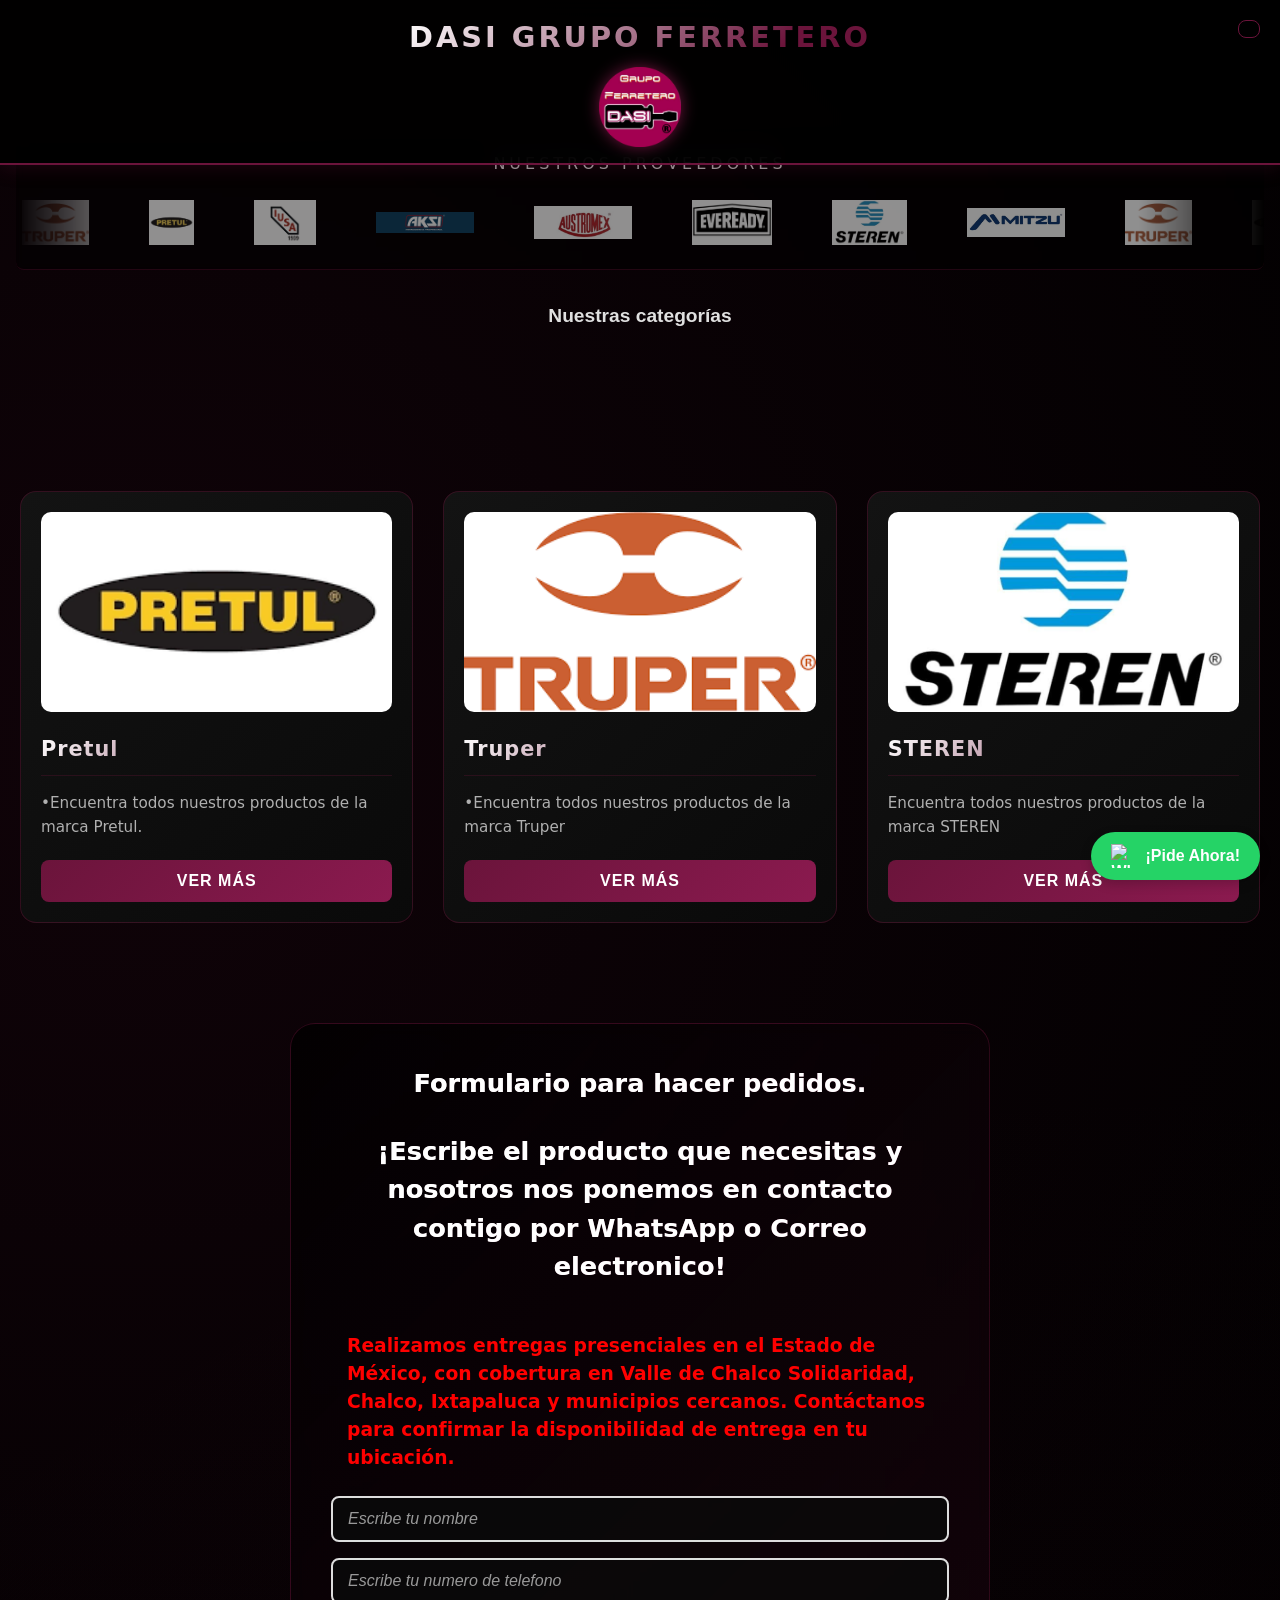
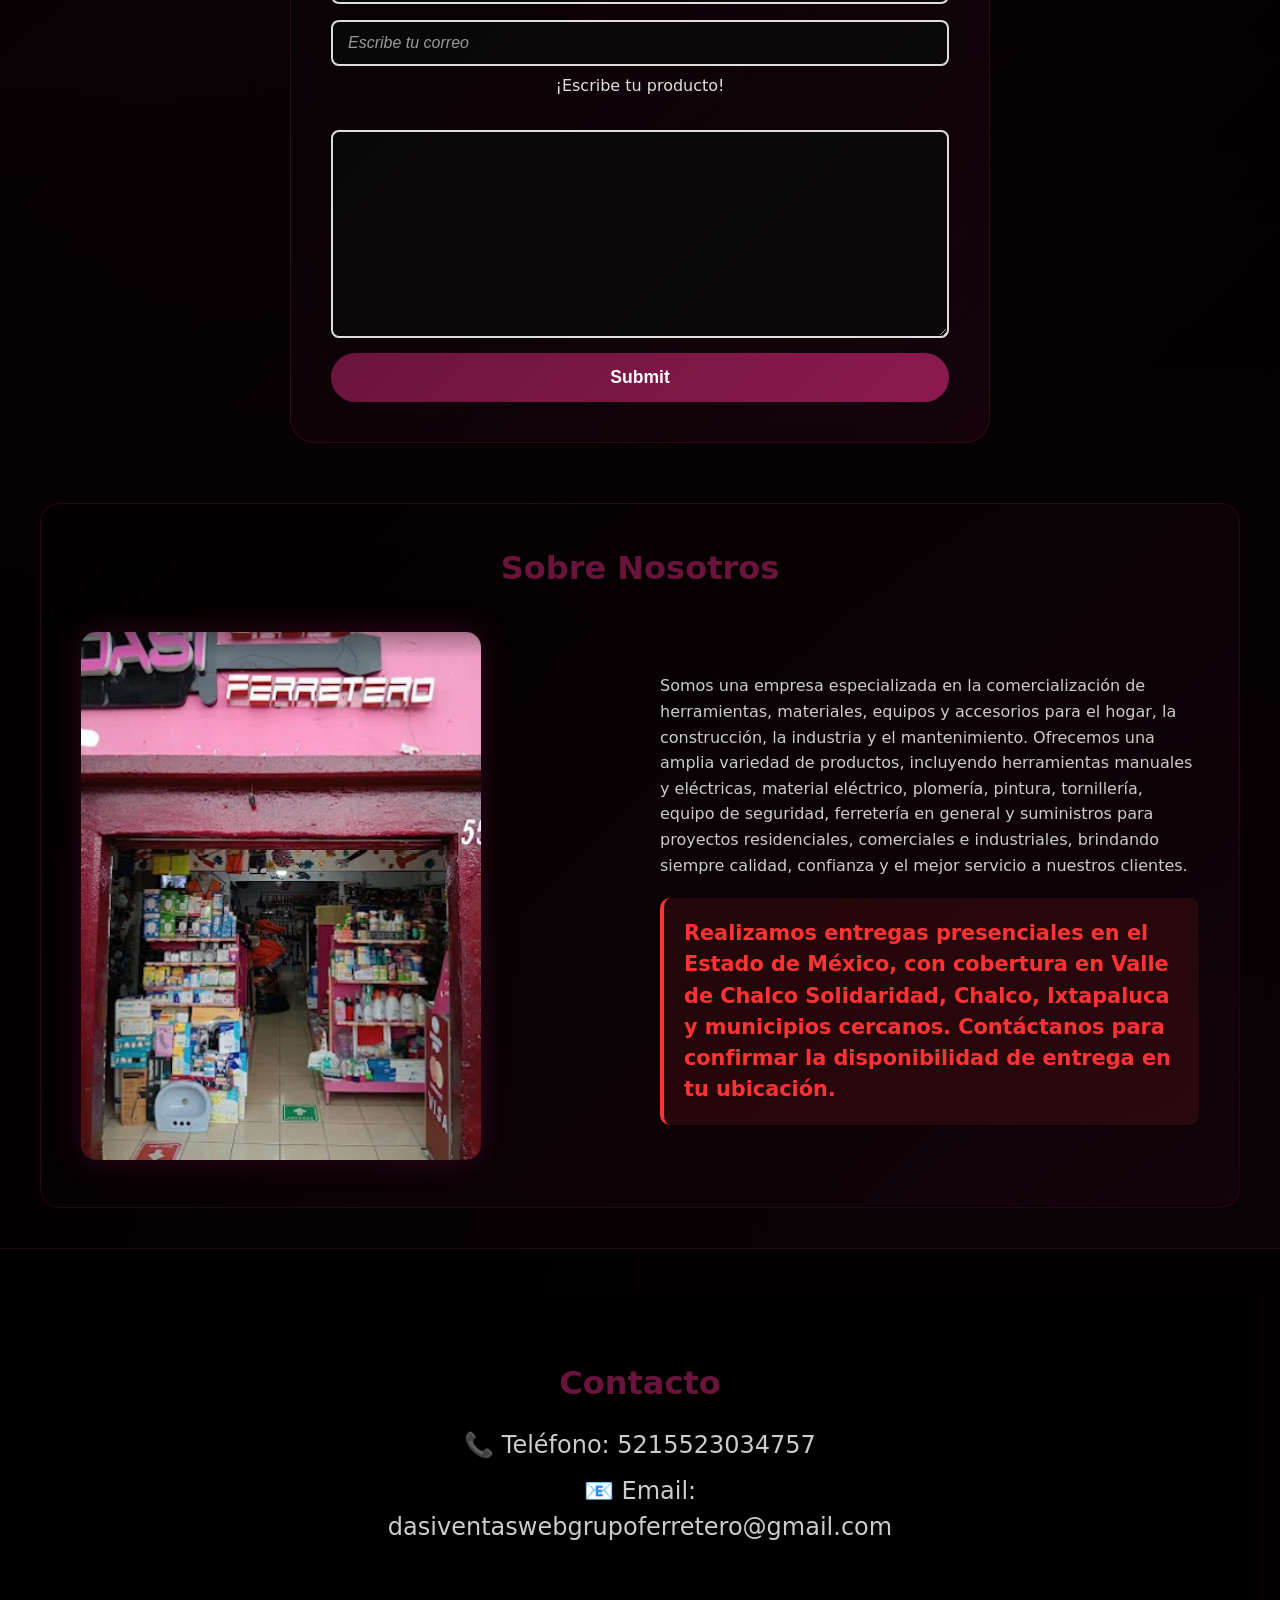
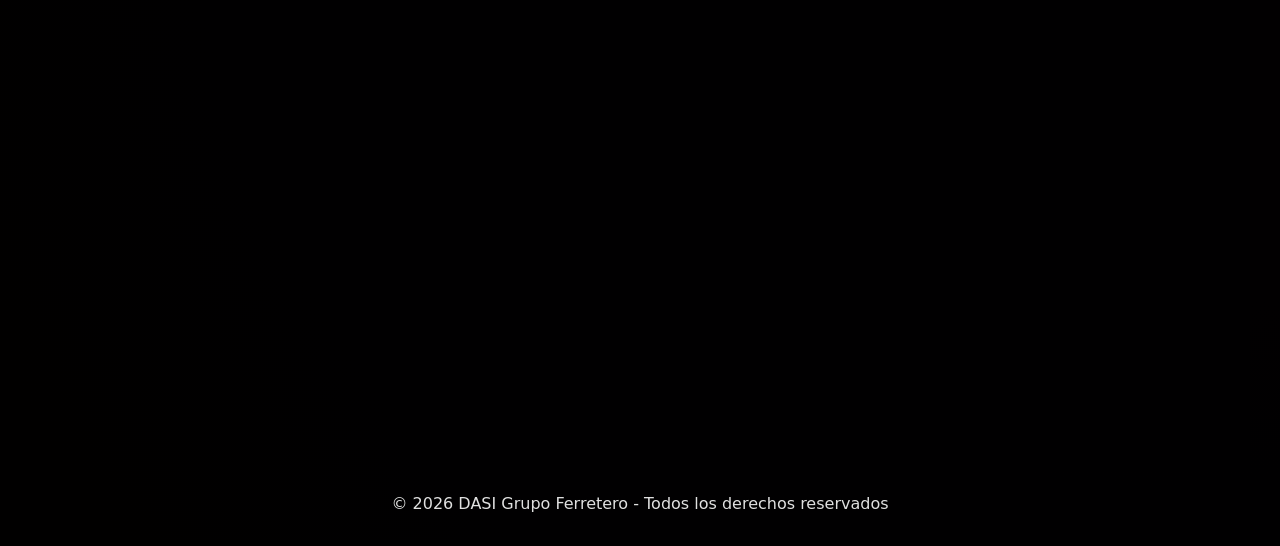
==== index.html @ 9f9001cc "first commit" ====
<!DOCTYPE html>
<html lang="es-MX">
<head>
    <meta charset="UTF-8">
    <meta name="viewport" content="width=device-width, initial-scale=1.0">
    <title>Document</title>
    <link rel="stylesheet" href="./css/index.css">
    <link rel="stylesheet" href="https://cdnjs.cloudflare.com/ajax/libs/hamburgers/1.2.1/hamburgers.min.css">
    <meta name="description" content="DASI grupo ferretero, Somos una empresa especializada en la venta de herramientas, equipos, materiales y accesorios para el hogar, la industria, la construcción y el mantenimiento. Nuestro objetivo es ofrecer productos de alta calidad que ayuden a nuestros clientes a realizar sus proyectos de manera eficiente, segura y profesional. ">
    <meta rel="icon" href="./assets/DASILOGO.png">
    <meta name="theme-color" content="#6B143B">
    <meta property="og:title" content="¡Dasi grupo ferretero, nuestros mejores productos!">
    <meta property="og:description" content="Ingresa ya y encuentra los mejores productos antes que todos. Ofertas, tendencias y novedades que no vas a querer perderte.">
    <meta property="og:image" content="https://tudominio.com/../assets/img/Productos.png">
    <meta poperty="og:url" content="https://tudominio..com/img/index.html">
</head>
<body>
    <header>
        <h1>DASI grupo ferretero</h1>
        <img src="./assets/DASILOGO.png" alt="DASILOGO" class="logo">
        <!-- Sin botón aquí -->
    </header>
    <!-- Botón directo en body, fuera del header -->
    <button class="hamburger hamburger--spin" type="button" id="btnMenu">
        <span class="hamburger-box">
            <span class="hamburger-inner"></span>
        </span>
    </button>
    <nav class="nav" id="navMenu">
        <a href="productos.html">
            <img src="./assets/carrito-de-compras.png" alt="carrito">
        </a>
        <a href="index.html#nuestras-categorias">Marcas</a>
        <a href="index.html#sobre-nosotros">Sobre nosotros</a>
        <a href="index.html#contacto">Contacto</a>
    </nav>
    <section class="proveedores">
        <h2>Nuestros Proveedores</h2>
        <div class="carrusel-proveedores">
            <div class="track">
                <img src="./assets/LOGOTRUPER.png" alt="Proveedor 1">
                <img src="./assets/LOGOPRETUL.png" alt="Proveedor 2">
                <img src="./assets/IUSALOGO.png" alt="Proveedor 3">
                <img src="./assets/ASKILOGO.png" alt="Proveedor 4">
                <img src="./assets/ASTROMEX.jpg" alt="Proveedor 5">
                <img src="./assets/EVERADY.jpg" alt="Proveedor 6">
                <img src="./assets/STERENLOGO.jpg" alt="Proveedor 6">
                <img src="./assets/MITZULOGO.jpg" alt="Proveedor 6">
                <!-- DUPLI./assets/TOS MISMOS LOGOS AQUÍ para el loop infinito -->
                <img src="./assets/LOGOTRUPER.png" alt="Proveedor 1">
                <img src="./assets/LOGOPRETUL.png" alt="Proveedor 2">
                <img src="./assets/IUSALOGO.png" alt="Proveedor 3">
                <img src="./assets/ASKILOGO.png" alt="Proveedor 4">
                <img src="./assets/ASTROMEX.jpg" alt="Proveedor 5">
                <img src="./assets/EVERADY.jpg" alt="Proveedor 6">
                <img src="./assets/STERENLOGO.jpg" alt="Proveedor 6">
                <img src="./assets/MITZULOGO.jpg" alt="Proveedor 6">
                <!-- Y unatercera vara un desplazamiento más suave -->
                <img src="./assets/LOGOTRUPER.png" alt="Proveedor 1">
                <img src="./assets/LOGOPRETUL.png" alt="Proveedor 2">
                <img src="./assets/IUSALOGO.png" alt="Proveedor 3">
                <img src="./assets/ASKILOGO.png" alt="Proveedor 4">
                <img src="./assets/ASTROMEX.jpg" alt="Proveedor 5">
                <img src="./assets/EVERADY.jpg" alt="Proveedor 6">
                <img src="./assets/STERENLOGO.jpg" alt="Proveedor 6">
                <img src="./assets/MITZULOGO.jpg" alt="Proveedor 6">
            </div>
        </div>
    </section>
    <main>
        <h2 class="categorias" id="nuestras-categorias">Nuestras categorías</h2>
        <div id="categorias-container" class="categorias-container"></div>
        <div class="pedido">
        <h2>Formulario para hacer pedidos.</h2>
        <h2>¡Escribe el producto que necesitas y nosotros nos ponemos en contacto contigo por WhatsApp o Correo electronico!</h2>
        <h3>Realizamos entregas presenciales en el Estado de México, con cobertura en Valle de Chalco Solidaridad, Chalco, Ixtapaluca y municipios cercanos. Contáctanos para confirmar la disponibilidad de entrega en tu ubicación.</h3>
        <form action="https://formsubmit.co/dasiventaswebgrupoferretero@gmail.com" method="POST">
            <input type="hidden" name="_captcha" value="false">
            <input type="text" name="nombre" placeholder="Escribe tu nombre" pattern="^[A-Za-zÑñÁáÉéÍíÓóÚúÜ/s]+$" title="Nombre solo acepta letras y espacios en blanco" required><br>
            <input type="number" name="numero" placeholder="Escribe tu numero de telefono" required><br>
            <input type="email" name="correo" placeholder="Escribe tu correo" pattern="[a-zA-Z0-9._%+-]+@[a-zA-Z0-9.-]+\.[a-zA-Z]{2,}$" title="Formato de correo invalido"  required>
            <br>
            <label for="producto">¡Escribe tu producto!</label><br>
            <textarea name="producto" cols="20" rows="10" required></textarea>
            <br>
            <input type="submit">
        </form>
        </div>
        <!-- Secciones adicionales -->
        <section class="about-section" id="sobre-nosotros">
            <h2>Sobre Nosotros</h2>
            <div class="about-container">
                <div class="about-image">
            <img src="./assets/Productos.png" alt="Nuestros productos">
            </div>
            <div class="about-text">
                <p class="about-description">Somos una empresa especializada en la comercialización de herramientas, materiales, equipos y accesorios para el hogar, la construcción, la industria y el mantenimiento. Ofrecemos una amplia variedad de productos, incluyendo herramientas manuales y eléctricas, material eléctrico, plomería, pintura, tornillería, equipo de seguridad, ferretería en general y suministros para proyectos residenciales, comerciales e industriales, brindando siempre calidad, confianza y el mejor servicio a nuestros clientes.</p>
                <p class="delivery-info">Realizamos entregas presenciales en el Estado de México, con cobertura en Valle de Chalco Solidaridad, Chalco, Ixtapaluca y municipios cercanos. Contáctanos para confirmar la disponibilidad de entrega en tu ubicación.</p>
            </div>
            </div>
        </section>
    </main>
    <footer>
        <section class="contact-section" id="contacto">
            <h2>Contacto</h2>
            <p>📞 Teléfono: 5215523034757</p>
            <p>📧 Email: dasiventaswebgrupoferretero@gmail.com</p>
            <iframe src="https://www.google.com/maps/embed?pb=!4v1780615320789!6m8!1m7!1sQ3Iy1Z7INMyDZM4Ap39V-w!2m2!1d19.28676673717338!2d-98.93163703887075!3f295.8453!4f0!5f0.7820865974627469" width="600" height="450" style="border:0;" allowfullscreen="" loading="lazy" referrerpolicy="no-referrer-when-downgrade"></iframe>
        </section>
        <p>&copy; 2026 DASI Grupo Ferretero - Todos los derechos reservados</p>
    </footer>
    <!-- Botón flotante de WhatsApp -->
    <a href="https://wa.me/5215523034757?text=Hola%21%20Vengo%20de%20su%20sitio%20web%20y%20me%20gustar%C3%ADa%20recibir%20m%C3%A1s%20informaci%C3%B3n%20sobre%20sus%20productos." 
        class="btn-whatsapp" 
        target="_blank" 
        rel="noopener noreferrer">
    <img src="https://cdn-icons-png.flaticon.com/512/733/733585.png" alt="WhatsApp">
    <span>¡Pide Ahora!</span>
</a>
</body>
<script src="https://cdn.jsdelivr.net/npm/axios/dist/axios.min.js"></script>
<script src="./js/index.js" type="module"></script>
</html>
---- css/index.css ----
* {
    margin: 0;
    padding: 0;
    box-sizing: border-box;
}

body {
    background-color: #000000;
    background-image: 
        radial-gradient(circle at 10% 20%, rgba(107, 20, 59, 0.15) 0%, transparent 50%),
        radial-gradient(circle at 90% 80%, rgba(107, 20, 59, 0.1) 0%, transparent 60%);
    font-family: 'Segoe UI', 'Orbitron', 'Rajdhani', 'Poppins', system-ui, -apple-system, BlinkMacSystemFont, 'Roboto', sans-serif;
    color: #e0e0e0;
    line-height: 1.5;
    min-height: 100vh;
    overflow-x: hidden;
    width: 100%;
    position: relative;
}

body.menu-activo {
    overflow: hidden;
}

/* ===== HEADER RESPONSIVO ===== */
header {
    display: flex;
    flex-direction: column;
    align-items: center;
    justify-content: center;
    padding: 1rem 2rem;
    background: rgba(0, 0, 0, 0.85);
    backdrop-filter: blur(12px);
    border-bottom: 2px solid #6B143B;
    box-shadow: 0 0 20px rgba(107, 20, 59, 0.3);
    position: fixed;
    top: 0;
    left: 0;
    right: 0;
    z-index: 100;
    width: 100%;
    gap: 0.5rem;
}

header h1 {
    font-size: clamp(1rem, 4vw, 1.8rem);
    font-weight: 700;
    letter-spacing: 3px;
    background: linear-gradient(135deg, #ffffff 0%, #6B143B 80%);
    -webkit-background-clip: text;
    background-clip: text;
    color: transparent;
    text-transform: uppercase;
    text-align: center;
    margin: 0;
    word-break: keep-all;
}

.logo {
    height: clamp(45px, 10vw, 80px);
    width: auto;
    filter: drop-shadow(0 0 8px #6B143B);
    transition: transform 0.3s ease;
    display: block;
    margin: 0 auto;
}

.logo:hover {
    transform: scale(1.05) rotate(-2deg);
}

/* ===== BOTÓN HAMBURGUESA RESPONSIVO ===== */
.hamburger {
    position: fixed;
    right: clamp(15px, 5vw, 20px);
    top: clamp(15px, 5vw, 20px);
    background: rgba(0, 0, 0, 0.7);
    border: 1px solid #6B143B;
    border-radius: 8px;
    padding: clamp(6px, 2vw, 8px) clamp(8px, 2.5vw, 10px);
    cursor: pointer;
    z-index: 300;
    transition: border-color 0.2s, box-shadow 0.2s;
}

.hamburger:hover {
    border-color: #a02060;
    box-shadow: 0 0 10px rgba(107, 20, 59, 0.5);
}

.hamburger-inner,
.hamburger-inner::before,
.hamburger-inner::after {
    background-color: #6B143B !important;
}

.hamburger.is-active .hamburger-inner,
.hamburger.is-active .hamburger-inner::before,
.hamburger.is-active .hamburger-inner::after {
    background-color: #ffffff !important;
}

/* Ajuste para diferentes tamaños del ícono hamburguesa */
@media (max-width: 768px) {
    .hamburger .hamburger-inner,
    .hamburger .hamburger-inner::before,
    .hamburger .hamburger-inner::after {
        width: 20px;
    }
}

@media (max-width: 480px) {
    .hamburger .hamburger-inner,
    .hamburger .hamburger-inner::before,
    .hamburger .hamburger-inner::after {
        width: 18px;
        height: 2px;
    }
}

/* ===== NAV MENÚ RESPONSIVO ===== */
.nav {
    position: fixed;
    top: 0;
    right: -100%;
    width: min(300px, 85%);
    height: 100dvh;
    padding: 90px 1.5rem 1.5rem;
    overflow-y: auto;
    background: linear-gradient(160deg, #111111 0%, #1a0a10 100%);
    border-left: 1px solid #6B143B;
    box-shadow: -4px 0 24px rgba(107, 20, 59, 0.4);
    z-index: 150;
    transition: right 0.35s cubic-bezier(0.4, 0, 0.2, 1);
}

.nav.active {
    right: 0;
}

.nav a {
    color: #f0f0f0;
    text-decoration: none;
    font-size: clamp(1rem, 4vw, 1.3rem);
    font-weight: 500;
    letter-spacing: 1px;
    padding: clamp(10px, 3vw, 12px) clamp(15px, 4vw, 20px);
    border-radius: 12px;
    transition: all 0.3s ease;
    display: flex;
    align-items: center;
    gap: 15px;
    background: rgba(255, 255, 255, 0.03);
    border: 1px solid transparent;
}

.nav a img {
    width: clamp(24px, 6vw, 28px);
    height: clamp(24px, 6vw, 28px);
    filter: invert(45%) sepia(76%) saturate(800%) hue-rotate(310deg);
    transition: filter 0.3s ease;
}

/* ===== BOTÓN WHATSAPP FLOTANTE RESPONSIVO ===== */
.btn-whatsapp {
    position: fixed;
    bottom: clamp(15px, 4vw, 20px);
    right: clamp(15px, 4vw, 20px);
    background-color: #25D366;
    color: white;
    border-radius: 50px;
    padding: clamp(10px, 3vw, 12px) clamp(15px, 4vw, 20px);
    text-decoration: none;
    display: flex;
    align-items: center;
    gap: 10px;
    font-family: Arial, sans-serif;
    font-weight: bold;
    box-shadow: 0 4px 12px rgba(0,0,0,0.2);
    transition: all 0.3s ease;
    z-index: 1000;
}

.btn-whatsapp img {
    width: clamp(20px, 5vw, 24px);
    height: clamp(20px, 5vw, 24px);
}

.btn-whatsapp:hover {
    transform: scale(1.05);
    background-color: #128C7E;
    box-shadow: 0 6px 16px rgba(0,0,0,0.3);
}

/* Tablets - WhatsApp muestra solo ícono */
@media (max-width: 768px) {
    .btn-whatsapp span {
        display: none;
    }
    
    .btn-whatsapp {
        padding: clamp(10px, 3.5vw, 12px);
        border-radius: 50%;
    }
    
    .btn-whatsapp img {
        width: clamp(24px, 6vw, 28px);
        height: clamp(24px, 6vw, 28px);
        margin: 0;
    }
}

/* Móviles pequeños - WhatsApp aún más pequeño */
@media (max-width: 480px) {
    .btn-whatsapp {
        padding: 8px;
        bottom: 15px;
        right: 15px;
    }
    
    .btn-whatsapp img {
        width: 22px;
        height: 22px;
    }
}

/* ===== PROVEEDORES CARRUSEL RESPONSIVO ===== */
.proveedores {
    margin: clamp(90px, 15vh, 160px) 1rem 2rem 1rem;
    padding: 1rem 0;
    background: rgba(0, 0, 0, 0.5);
    border-bottom: 1px solid rgba(107, 20, 59, 0.3);
    border-top: 1px solid rgba(107, 20, 59, 0.2);
    backdrop-filter: blur(4px);
    border-radius: 8px;
}

.proveedores h2 {
    text-align: center;
    font-size: clamp(0.7rem, 3vw, 1rem);
    font-weight: 500;
    letter-spacing: 4px;
    margin-bottom: 1rem;
    text-transform: uppercase;
    color: rgba(255, 255, 255, 0.6);
    display: block;
    width: 100%;
}

.carrusel-proveedores {
    width: 100%;
    overflow: hidden;
    position: relative;
    padding: 0.5rem 0;
    mask-image: linear-gradient(to right, transparent, black 10%, black 90%, transparent);
    -webkit-mask-image: linear-gradient(to right, transparent, black 10%, black 90%, transparent);
}

.track {
    display: flex;
    gap: clamp(1.2rem, 4vw, 3rem);
    width: max-content;
    animation: scrollProveedores 25s linear infinite;
}

.track img {
    height: clamp(25px, 6vw, 45px);
    width: auto;
    max-width: clamp(65px, 15vw, 110px);
    object-fit: contain;
    filter: brightness(0.8) grayscale(0.3);
    transition: all 0.3s ease;
    padding: 0 6px;
    opacity: 0.7;
}

@keyframes scrollProveedores {
    0%   { transform: translateX(0); }
    100% { transform: translateX(-33.333%); }
}

.carrusel-proveedores:hover .track {
    animation-play-state: paused;
}

/* ===== SOBRE NOSOTROS RESPONSIVO ===== */
.about-section {
    max-width: 1200px;
    margin: 40px auto;
    padding: clamp(20px, 5vw, 40px);
    background: linear-gradient(135deg, rgba(0, 0, 0, 0.6), rgba(107, 20, 59, 0.1));
    border-radius: 20px;
    border: 1px solid rgba(107, 20, 59, 0.3);
}

.about-section > h2 {
    text-align: center;
    color: #6B143B;
    margin-bottom: 40px;
    font-size: clamp(1.3rem, 5vw, 2rem);
}

.about-container {
    display: flex;
    gap: clamp(20px, 5vw, 40px);
    align-items: center;
    flex-wrap: wrap;
}

.about-image {
    flex: 1;
    min-width: 250px;
}

.about-image img {
    width: 100%;
    max-width: 400px;
    height: auto;
    border-radius: 15px;
    box-shadow: 0 0 30px rgba(107, 20, 59, 0.4);
    transition: transform 0.3s ease;
}

.about-text {
    flex: 1;
    text-align: left;
}

.about-text .about-description {
    color: #ccc;
    line-height: 1.6;
    margin-bottom: 20px;
    font-size: clamp(0.9rem, 3vw, 1rem);
}

.about-text .delivery-info,
.about-section > p:last-of-type {
    font-size: clamp(1rem, 4vw, 1.3rem);
    font-weight: bold;
    color: #ff3333;
    background: rgba(255, 51, 51, 0.1);
    padding: clamp(15px, 4vw, 20px);
    border-radius: 10px;
    border-left: 4px solid #ff3333;
    margin-top: 20px;
    line-height: 1.5;
}

/* Tablets - sobre nosotros */
@media (max-width: 768px) {
    .about-container {
        flex-direction: column;
        gap: 20px;
    }
    
    .about-text {
        text-align: center;
    }
    
    .about-section > img {
        max-width: 280px;
    }
}

/* ===== CATEGORÍAS / CARDS RESPONSIVO ===== */
.categorias-container {
    display: grid;
    grid-template-columns: repeat(auto-fit, minmax(min(100%, 320px), 1fr));
    gap: clamp(20px, 4vw, 30px);
    padding: clamp(15px, 4vw, 40px) clamp(10px, 3vw, 20px);
    max-width: 1400px;
    margin: clamp(90px, 15vh, 120px) auto 40px auto;
}

.card-content {
    background: linear-gradient(135deg, rgba(20, 20, 20, 0.95), rgba(10, 10, 10, 0.95));
    border: 1px solid rgba(107, 20, 59, 0.4);
    border-radius: 16px;
    padding: clamp(15px, 4vw, 20px);
    transition: all 0.3s ease;
    backdrop-filter: blur(4px);
    position: relative;
    overflow: hidden;
}

.card-title {
    margin: 0 0 15px 0;
    font-size: clamp(1rem, 4vw, 1.3rem);
    font-weight: 700;
    color: #ffffff;
    letter-spacing: 1px;
    background: linear-gradient(135deg, #ffffff 0%, #6B143B 80%);
    -webkit-background-clip: text;
    background-clip: text;
    color: transparent;
    border-bottom: 1px solid rgba(107, 20, 59, 0.3);
    padding-bottom: 10px;
}

.card-text {
    color: #b0b0b0;
    line-height: 1.6;
    margin-bottom: 20px;
    font-size: clamp(0.85rem, 3vw, 0.95rem);
}

.card-img {
    width: 100%;
    height: clamp(150px, 30vw, 200px);
    object-fit: cover;
    border-radius: 12px;
    margin-bottom: 15px;
    transition: transform 0.3s ease;
}

.card-button {
    background: linear-gradient(135deg, #6B143B, #8B1A4F);
    color: white;
    border: none;
    padding: clamp(10px, 3vw, 12px) clamp(15px, 4vw, 20px);
    border-radius: 8px;
    cursor: pointer;
    width: 100%;
    font-size: clamp(0.85rem, 3vw, 1rem);
    font-weight: 600;
    letter-spacing: 1px;
    text-transform: uppercase;
    transition: all 0.3s ease;
}

/* Tablets - cards */
@media (max-width: 768px) {
    .categorias-container {
        grid-template-columns: repeat(auto-fit, minmax(min(100%, 280px), 1fr));
        gap: 20px;
    }
}

/* Móviles - cards */
@media (max-width: 480px) {
    .categorias-container {
        grid-template-columns: 1fr;
        gap: 20px;
        padding: 15px;
    }
    
    .card-img {
        height: 180px;
    }
}

/* ===== FORMULARIO RESPONSIVO ===== */
.pedido {
    max-width: 700px;
    margin: 60px auto;
    padding: clamp(20px, 5vw, 40px);
    background: linear-gradient(135deg, rgba(0, 0, 0, 0.75), rgba(107, 20, 59, 0.15));
    border-radius: 25px;
    border: 1px solid rgba(107, 20, 59, 0.4);
    backdrop-filter: blur(8px);
}
.pedido h2 {
    text-align: center;
    font-size: clamp(1.1rem, 5vw, 1.6rem);
    margin-bottom: 30px;
    background: linear-gradient(135deg, #ffffff, #6B143B);
    -webkit-background-clip: text;
    background-clip: text;
    color: white;
}
.pedido h3{
    color: red;
    padding: 1rem;

}
.pedido input:not([type="submit"]),
.pedido textarea {
    width: 100%;
    padding: clamp(10px, 3vw, 14px) clamp(12px, 4vw, 18px);
    background: rgba(10, 10, 10, 0.8);
    border: 1px solid rgba(107, 20, 59, 0.4);
    border-radius: 12px;
    font-size: clamp(0.85rem, 3vw, 1rem);
    color: #e0e0e0;
}
.pedido input[type="submit"] {
    background: linear-gradient(135deg, #6B143B, #8B1A4F);
    color: white;
    border: none;
    padding: clamp(10px, 3vw, 14px) clamp(20px, 5vw, 30px);
    border-radius: 40px;
    font-size: clamp(0.9rem, 4vw, 1.1rem);
    font-weight: 700;
    cursor: pointer;
    width: 100%;
}
@media (max-width: 768px) {
    .pedido {
        margin: 40px 20px;
        padding: 25px;
    }
}
@media (max-width: 480px) {
    .pedido {
        margin: 30px 15px;
        padding: 20px;
    }
}
.pedido label{
    display: block;
    text-align: center;;
}
.pedido input[type="submit"]:hover {
    background: linear-gradient(135deg, #8B1A4F, #6B143B);
    transform: scale(1.02);
    box-shadow: 0 6px 20px rgba(107, 20, 59, 0.5);
}
/* POR ESTO */
.pedido input[type="text"],
.pedido input[type="email"],
.pedido input[type="number"],
.pedido textarea {
    width: 100%;
    padding: 12px 15px;
    margin: 8px 0;
    border: 2px solid #ddd;
    border-radius: 8px;
    font-size: 16px;
    font-family: 'Arial', sans-serif;
    transition: all 0.3s ease;
    box-sizing: border-box;
}

.pedido input[type="text"]:focus,
.pedido input[type="email"]:focus,
.pedido input[type="number"]:focus,
.pedido textarea:focus {
    outline: none;
    border-color: #4CAF50;
    box-shadow: 0 0 8px rgba(76, 175, 80, 0.3);
}

.pedido input::placeholder,
.pedido textarea::placeholder {
    color: #999;
    font-style: italic;
}
/* ===== CONTACTO Y FOOTER RESPONSIVO ===== */
.contact-section {
    padding: clamp(40px, 10vw, 60px) clamp(15px, 5vw, 20px);
    text-align: center;
    background: rgba(0, 0, 0, 0.3);
    margin: 20px 0;
}

.contact-section h2 {
    color: #6B143B;
    margin-bottom: 20px;
    font-size: clamp(1.3rem, 5vw, 2rem);
}

.contact-section p {
    max-width: 600px;
    margin: 10px auto;
    color: #ccc;
    font-size: clamp(1rem, 4vw, 1.5rem);
}

footer {
    text-align: center;
    padding: clamp(20px, 6vw, 30px);
    background: rgba(0, 0, 0, 0.8);
    border-top: 1px solid rgba(107, 20, 59, 0.3);
    font-size: clamp(0.8rem, 3vw, 1rem);
}

/* ===== UTILIDADES RESPONSIVAS ===== */
.categorias {
    text-align: center;
    font-family: sans-serif;
    font-size: clamp(1rem, 4vw, 1.2rem);
}

/* Scrollbar responsivo */
::-webkit-scrollbar {
    width: clamp(4px, 2vw, 8px);
    background: #0a0a0a;
}

::-webkit-scrollbar-thumb {
    background: #6B143B;
    border-radius: 10px;
}

/* Mejoras para pantallas muy pequeñas */
@media (max-width: 360px) {
    .nav {
        width: 85%;
        padding: 80px 1rem 1rem;
    }
    
    .nav a {
        padding: 8px 12px;
        font-size: 0.9rem;
    }
    
    .proveedores {
        margin-top: 80px;
    }
}

/* Orientación landscape en móviles */
@media (max-width: 768px) and (orientation: landscape) {
    .proveedores {
        margin-top: 100px;
    }
    
    .nav {
        padding: 70px 1rem 1rem;
    }
    
    .categorias-container {
        margin-top: 100px;
    }
}
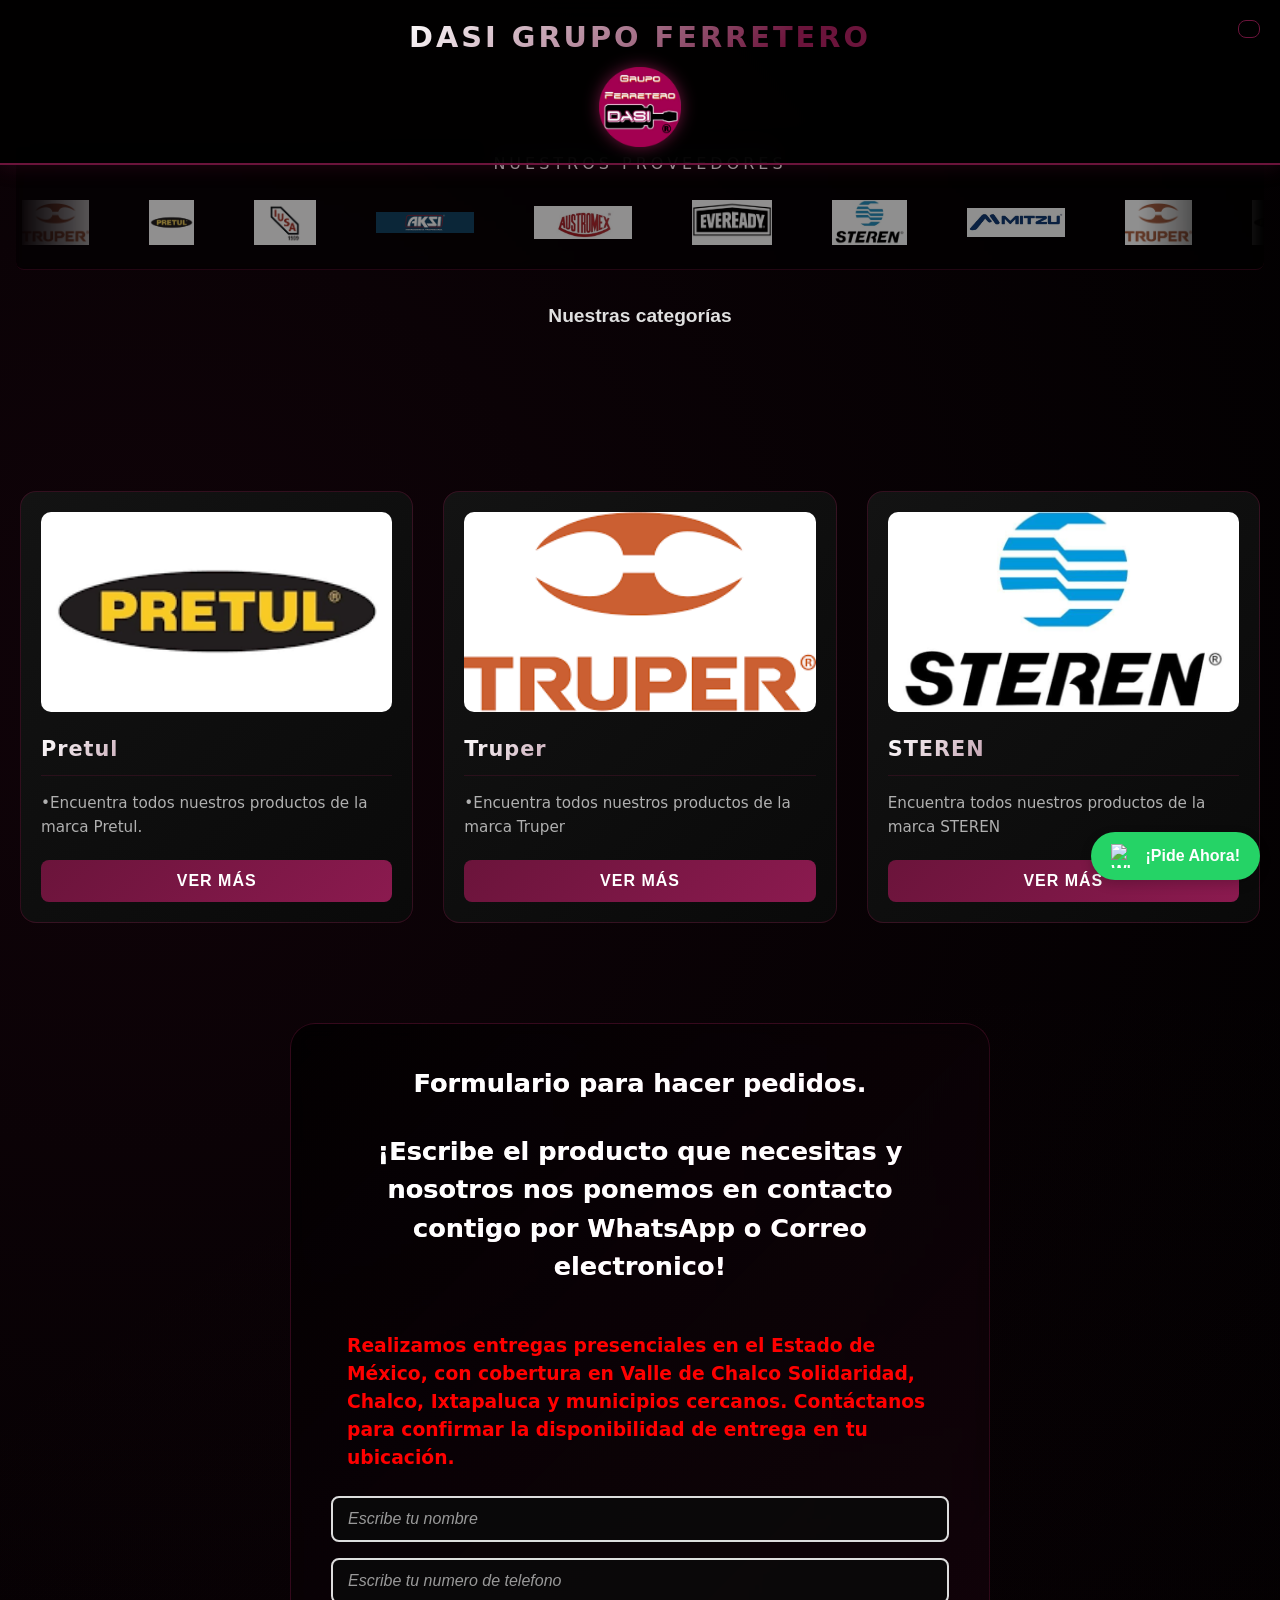
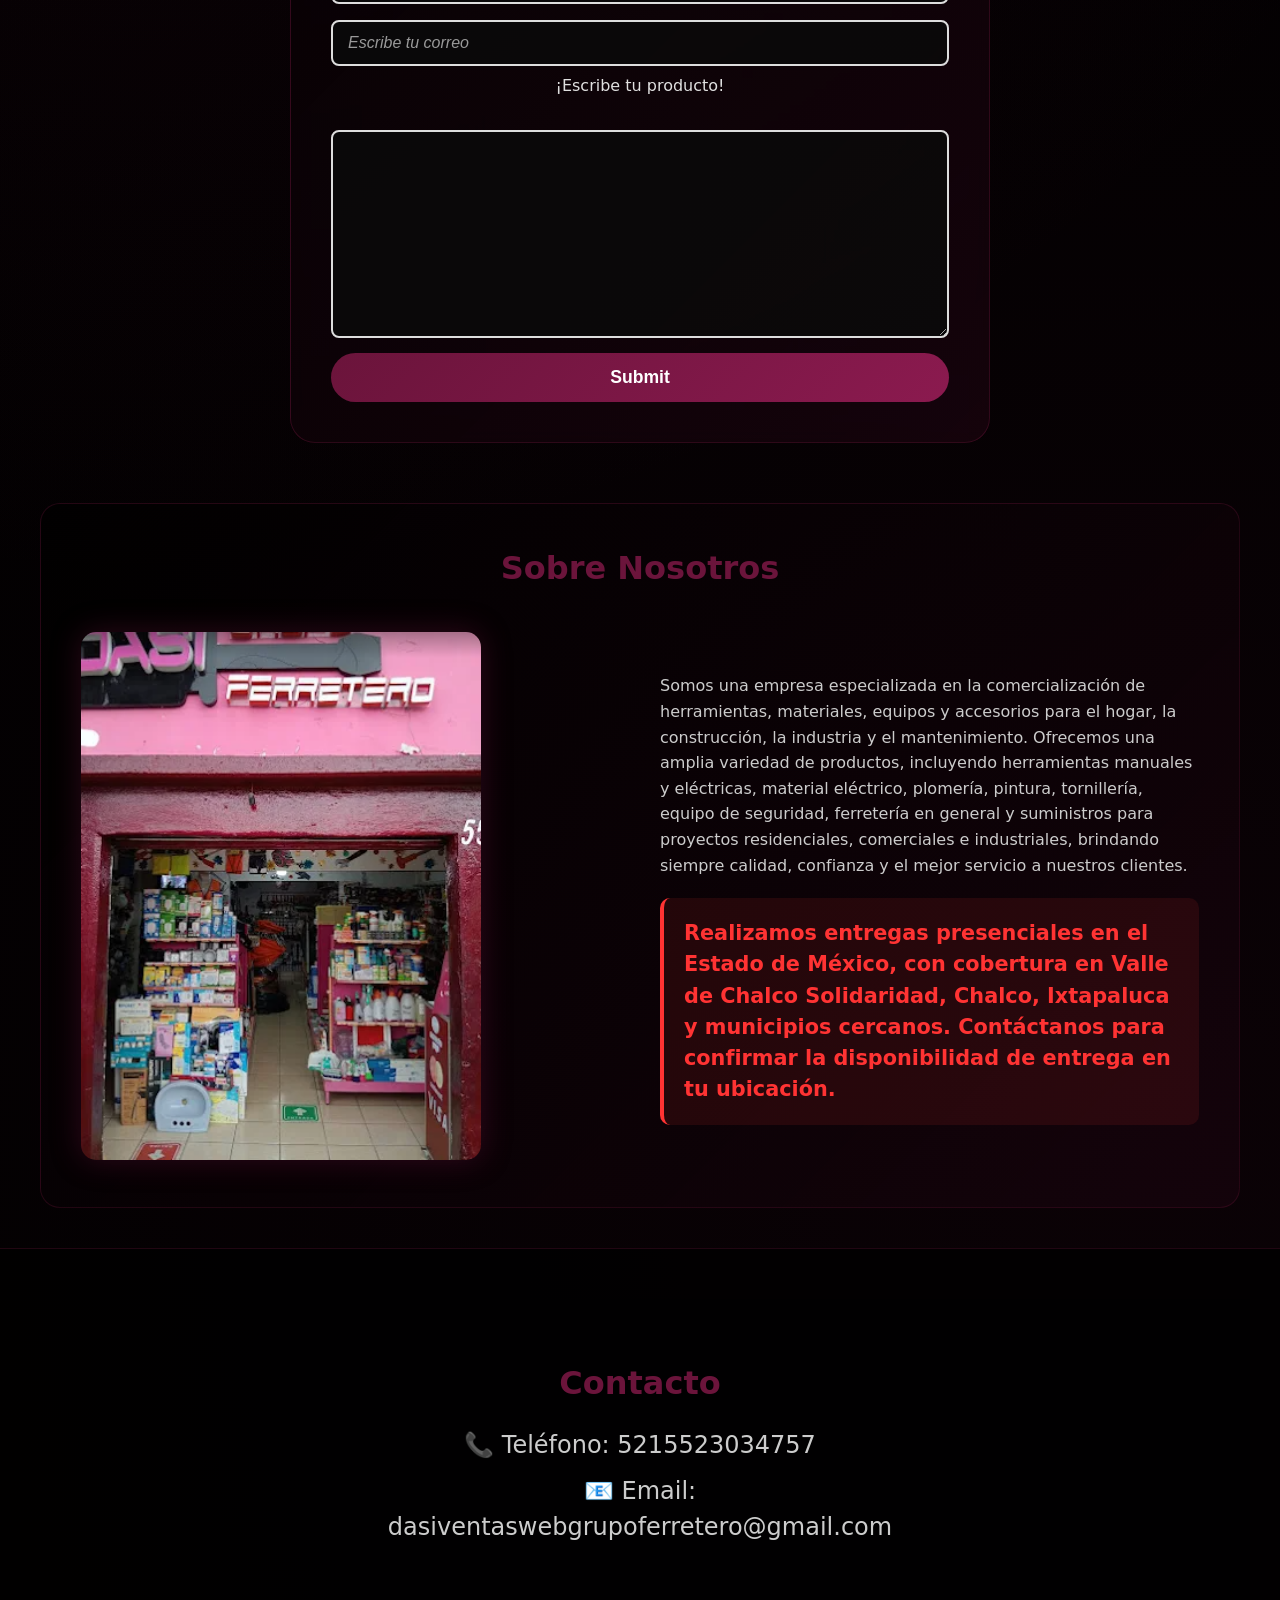
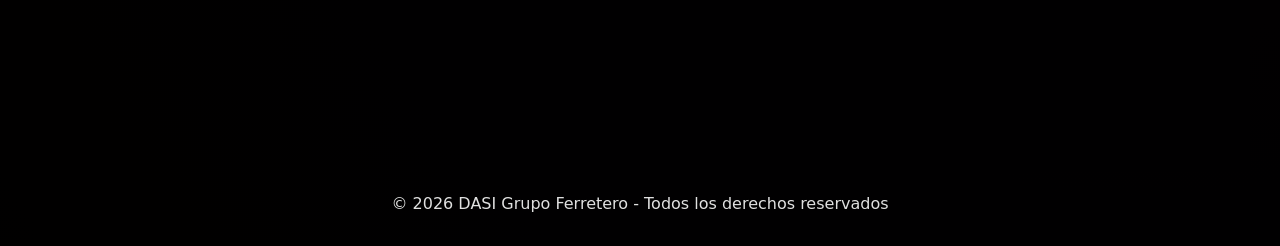
==== commit 72fb0336: "Se cambio el iframe mapa y los p de contacto" ====
--- a/index.html
+++ b/index.html
@@ -3,16 +3,16 @@
 <head>
     <meta charset="UTF-8">
     <meta name="viewport" content="width=device-width, initial-scale=1.0">
-    <title>Document</title>
+    <title>Dasi Grupo Ferretero</title>
     <link rel="stylesheet" href="./css/index.css">
     <link rel="stylesheet" href="https://cdnjs.cloudflare.com/ajax/libs/hamburgers/1.2.1/hamburgers.min.css">
     <meta name="description" content="DASI grupo ferretero, Somos una empresa especializada en la venta de herramientas, equipos, materiales y accesorios para el hogar, la industria, la construcción y el mantenimiento. Nuestro objetivo es ofrecer productos de alta calidad que ayuden a nuestros clientes a realizar sus proyectos de manera eficiente, segura y profesional. ">
-    <meta rel="icon" href="./assets/DASILOGO.png">
+    <link rel="icon" href="./assets/DASILOGO.png">
     <meta name="theme-color" content="#6B143B">
     <meta property="og:title" content="¡Dasi grupo ferretero, nuestros mejores productos!">
     <meta property="og:description" content="Ingresa ya y encuentra los mejores productos antes que todos. Ofertas, tendencias y novedades que no vas a querer perderte.">
-    <meta property="og:image" content="https://tudominio.com/../assets/img/Productos.png">
-    <meta poperty="og:url" content="https://tudominio..com/img/index.html">
+    <meta property="og:image" content="https://dasiventaswebgrupoferretero-blip.github.io/Dasigrupoferretero/./assets/Productos.png">
+    <meta poperty="og:url" content="https://dasiventaswebgrupoferretero-blip.github.io/Dasigrupoferretero/index.html">
 </head>
 <body>
     <header>
@@ -105,7 +105,7 @@
             <h2>Contacto</h2>
             <p>📞 Teléfono: 5215523034757</p>
             <p>📧 Email: dasiventaswebgrupoferretero@gmail.com</p>
-            <iframe src="https://www.google.com/maps/embed?pb=!4v1780615320789!6m8!1m7!1sQ3Iy1Z7INMyDZM4Ap39V-w!2m2!1d19.28676673717338!2d-98.93163703887075!3f295.8453!4f0!5f0.7820865974627469" width="600" height="450" style="border:0;" allowfullscreen="" loading="lazy" referrerpolicy="no-referrer-when-downgrade"></iframe>
+            <iframe src="https://www.google.com/maps/embed?pb=!4v1780615320789!6m8!1m7!1sQ3Iy1Z7INMyDZM4Ap39V-w!2m2!1d19.28676673717338!2d-98.93163703887075!3f295.8453!4f0!5f0.7820865974627469" style="border:0;" allowfullscreen="" loading="lazy" referrerpolicy="no-referrer-when-downgrade"></iframe>
         </section>
         <p>&copy; 2026 DASI Grupo Ferretero - Todos los derechos reservados</p>
     </footer>
--- a/css/index.css
+++ b/css/index.css
@@ -557,6 +557,7 @@
     color: #6B143B;
     margin-bottom: 20px;
     font-size: clamp(1.3rem, 5vw, 2rem);
+    overflow-wrap: break-word;
 }
 
 .contact-section p {
@@ -622,4 +623,11 @@
     .categorias-container {
         margin-top: 100px;
     }
+}
+.mapa{
+    width: 100%;
+    max-width: 100%;
+    height: 300px;
+    border: 0;
+    border-radius: 12px;
 }
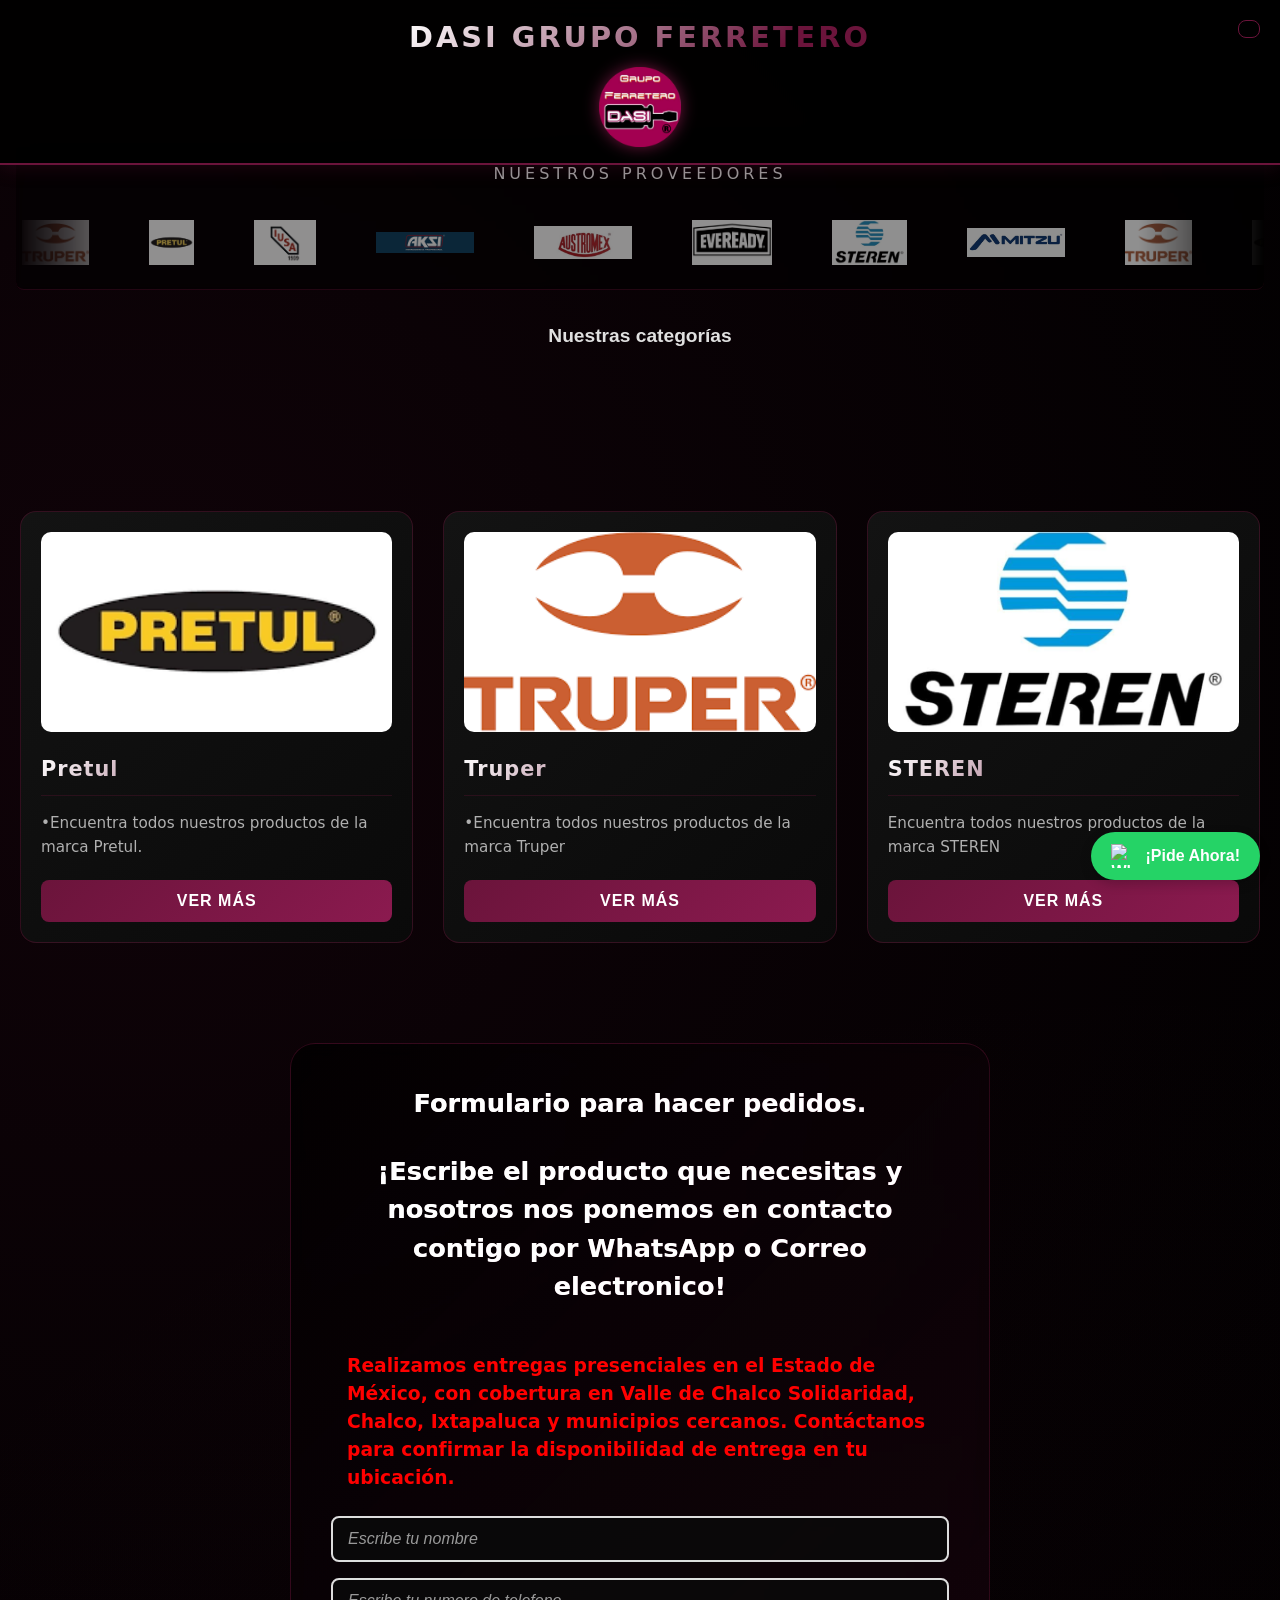
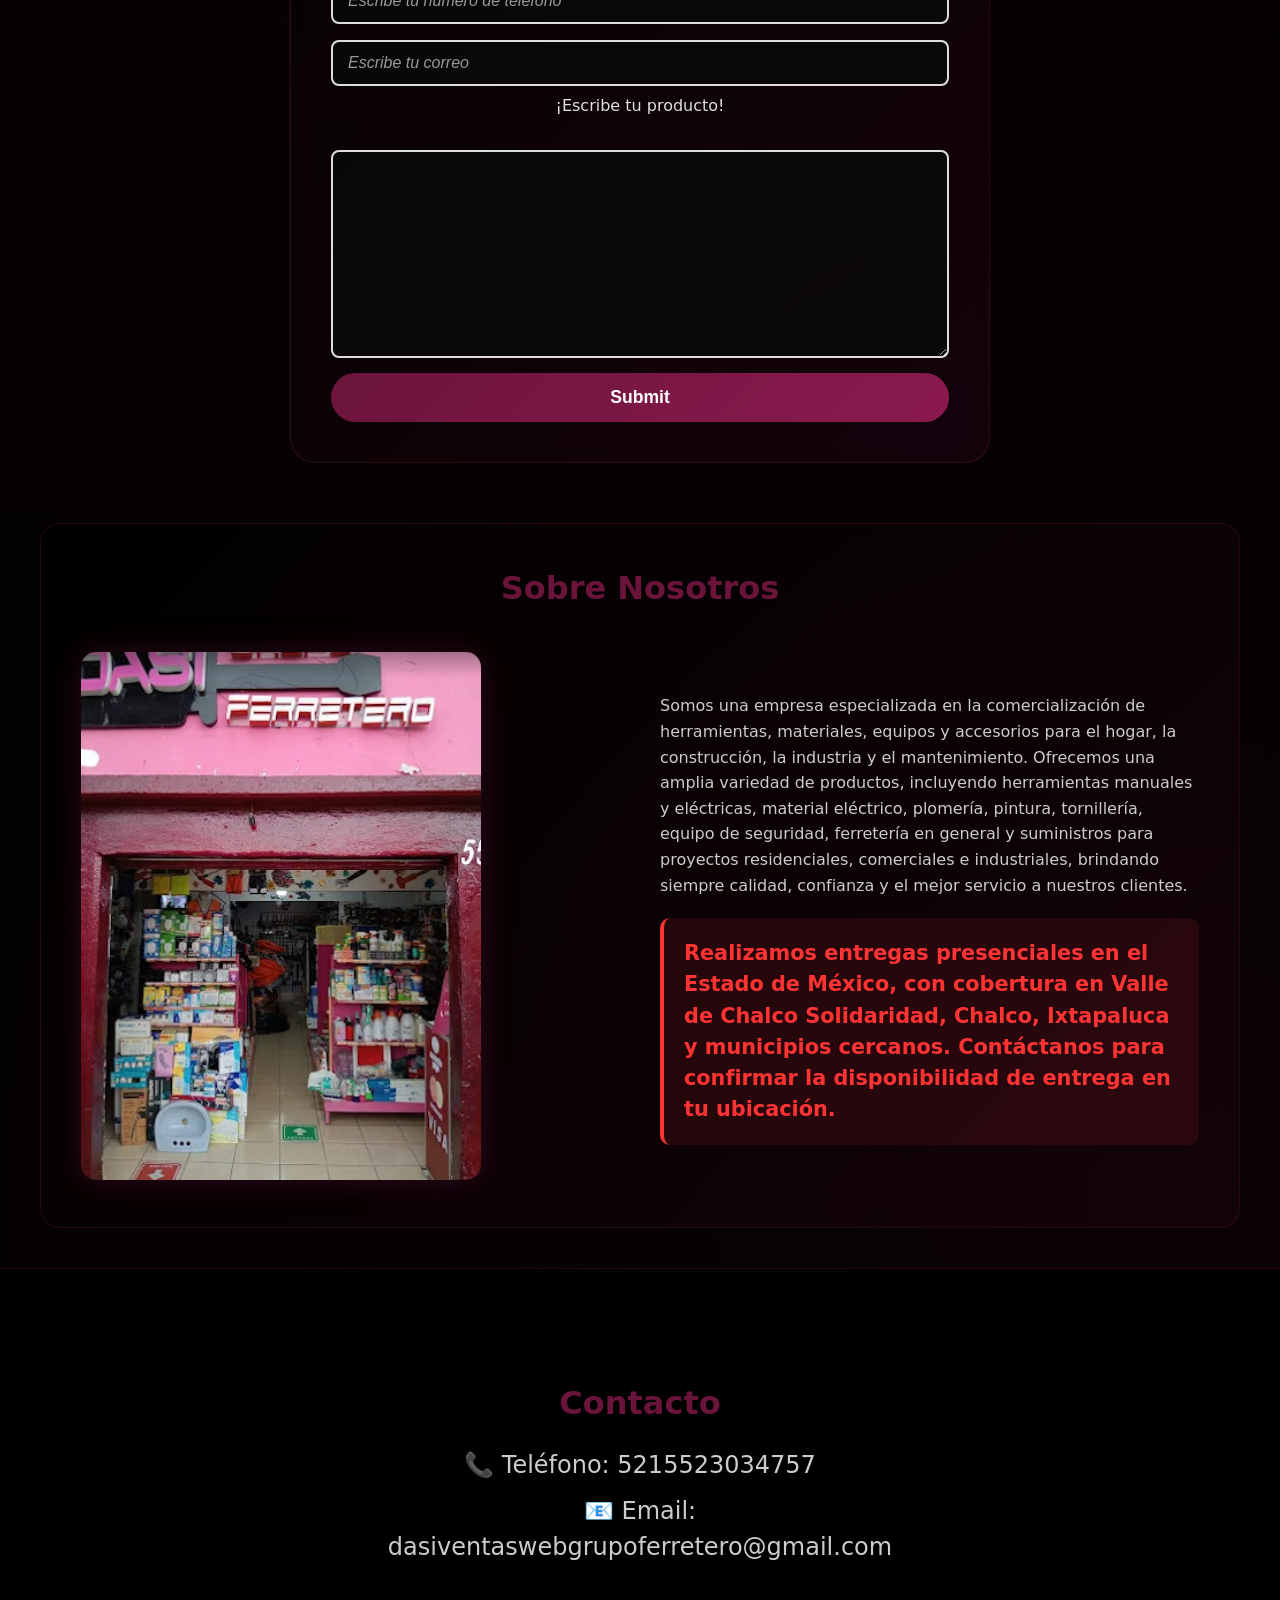
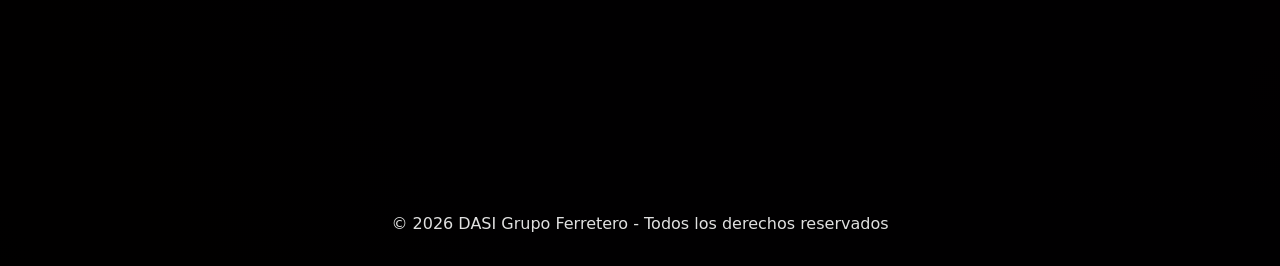
==== commit e284a4c0: "Se cambiaron los numeros" ====
--- a/index.html
+++ b/index.html
@@ -44,8 +44,8 @@
                 <img src="./assets/ASKILOGO.png" alt="Proveedor 4">
                 <img src="./assets/ASTROMEX.jpg" alt="Proveedor 5">
                 <img src="./assets/EVERADY.jpg" alt="Proveedor 6">
-                <img src="./assets/STERENLOGO.jpg" alt="Proveedor 6">
-                <img src="./assets/MITZULOGO.jpg" alt="Proveedor 6">
+                <img src="./assets/STERENLOGO.jpg" alt="Proveedor 7">
+                <img src="./assets/MITZULOGO.jpg" alt="Proveedor 8">
                 <!-- DUPLI./assets/TOS MISMOS LOGOS AQUÍ para el loop infinito -->
                 <img src="./assets/LOGOTRUPER.png" alt="Proveedor 1">
                 <img src="./assets/LOGOPRETUL.png" alt="Proveedor 2">
@@ -53,8 +53,8 @@
                 <img src="./assets/ASKILOGO.png" alt="Proveedor 4">
                 <img src="./assets/ASTROMEX.jpg" alt="Proveedor 5">
                 <img src="./assets/EVERADY.jpg" alt="Proveedor 6">
-                <img src="./assets/STERENLOGO.jpg" alt="Proveedor 6">
-                <img src="./assets/MITZULOGO.jpg" alt="Proveedor 6">
+                <img src="./assets/STERENLOGO.jpg" alt="Proveedor 7">
+                <img src="./assets/MITZULOGO.jpg" alt="Proveedor 8">
                 <!-- Y unatercera vara un desplazamiento más suave -->
                 <img src="./assets/LOGOTRUPER.png" alt="Proveedor 1">
                 <img src="./assets/LOGOPRETUL.png" alt="Proveedor 2">
@@ -62,8 +62,8 @@
                 <img src="./assets/ASKILOGO.png" alt="Proveedor 4">
                 <img src="./assets/ASTROMEX.jpg" alt="Proveedor 5">
                 <img src="./assets/EVERADY.jpg" alt="Proveedor 6">
-                <img src="./assets/STERENLOGO.jpg" alt="Proveedor 6">
-                <img src="./assets/MITZULOGO.jpg" alt="Proveedor 6">
+                <img src="./assets/STERENLOGO.jpg" alt="Proveedor 7">
+                <img src="./assets/MITZULOGO.jpg" alt="Proveedor 8">
             </div>
         </div>
     </section>
@@ -111,12 +111,12 @@
     </footer>
     <!-- Botón flotante de WhatsApp -->
     <a href="https://wa.me/5215523034757?text=Hola%21%20Vengo%20de%20su%20sitio%20web%20y%20me%20gustar%C3%ADa%20recibir%20m%C3%A1s%20informaci%C3%B3n%20sobre%20sus%20productos." 
-        class="btn-whatsapp" 
-        target="_blank" 
-        rel="noopener noreferrer">
-    <img src="https://cdn-icons-png.flaticon.com/512/733/733585.png" alt="WhatsApp">
-    <span>¡Pide Ahora!</span>
-</a>
+            class="btn-whatsapp" 
+            target="_blank" 
+            rel="noopener noreferrer">
+        <img src="https://cdn-icons-png.flaticon.com/512/733/733585.png" alt="WhatsApp">
+        <span>¡Pide Ahora!</span>
+    </a>
 </body>
 <script src="https://cdn.jsdelivr.net/npm/axios/dist/axios.min.js"></script>
 <script src="./js/index.js" type="module"></script>
--- a/css/index.css
+++ b/css/index.css
@@ -3,7 +3,6 @@
     padding: 0;
     box-sizing: border-box;
 }
-
 body {
     background-color: #000000;
     background-image: 
@@ -17,11 +16,9 @@
     width: 100%;
     position: relative;
 }
-
 body.menu-activo {
     overflow: hidden;
 }
-
 /* ===== HEADER RESPONSIVO ===== */
 header {
     display: flex;
@@ -41,7 +38,6 @@
     width: 100%;
     gap: 0.5rem;
 }
-
 header h1 {
     font-size: clamp(1rem, 4vw, 1.8rem);
     font-weight: 700;
@@ -55,7 +51,6 @@
     margin: 0;
     word-break: keep-all;
 }
-
 .logo {
     height: clamp(45px, 10vw, 80px);
     width: auto;
@@ -64,11 +59,9 @@
     display: block;
     margin: 0 auto;
 }
-
 .logo:hover {
     transform: scale(1.05) rotate(-2deg);
 }
-
 /* ===== BOTÓN HAMBURGUESA RESPONSIVO ===== */
 .hamburger {
     position: fixed;
@@ -82,24 +75,20 @@
     z-index: 300;
     transition: border-color 0.2s, box-shadow 0.2s;
 }
-
 .hamburger:hover {
     border-color: #a02060;
     box-shadow: 0 0 10px rgba(107, 20, 59, 0.5);
 }
-
 .hamburger-inner,
 .hamburger-inner::before,
 .hamburger-inner::after {
     background-color: #6B143B !important;
 }
-
 .hamburger.is-active .hamburger-inner,
 .hamburger.is-active .hamburger-inner::before,
 .hamburger.is-active .hamburger-inner::after {
     background-color: #ffffff !important;
 }
-
 /* Ajuste para diferentes tamaños del ícono hamburguesa */
 @media (max-width: 768px) {
     .hamburger .hamburger-inner,
@@ -108,7 +97,6 @@
         width: 20px;
     }
 }
-
 @media (max-width: 480px) {
     .hamburger .hamburger-inner,
     .hamburger .hamburger-inner::before,
@@ -117,7 +105,6 @@
         height: 2px;
     }
 }
-
 /* ===== NAV MENÚ RESPONSIVO ===== */
 .nav {
     position: fixed;
@@ -133,11 +120,9 @@
     z-index: 150;
     transition: right 0.35s cubic-bezier(0.4, 0, 0.2, 1);
 }
-
 .nav.active {
     right: 0;
 }
-
 .nav a {
     color: #f0f0f0;
     text-decoration: none;
@@ -153,14 +138,12 @@
     background: rgba(255, 255, 255, 0.03);
     border: 1px solid transparent;
 }
-
 .nav a img {
     width: clamp(24px, 6vw, 28px);
     height: clamp(24px, 6vw, 28px);
     filter: invert(45%) sepia(76%) saturate(800%) hue-rotate(310deg);
     transition: filter 0.3s ease;
 }
-
 /* ===== BOTÓN WHATSAPP FLOTANTE RESPONSIVO ===== */
 .btn-whatsapp {
     position: fixed;
@@ -180,36 +163,30 @@
     transition: all 0.3s ease;
     z-index: 1000;
 }
-
 .btn-whatsapp img {
     width: clamp(20px, 5vw, 24px);
     height: clamp(20px, 5vw, 24px);
 }
-
 .btn-whatsapp:hover {
     transform: scale(1.05);
     background-color: #128C7E;
     box-shadow: 0 6px 16px rgba(0,0,0,0.3);
 }
-
 /* Tablets - WhatsApp muestra solo ícono */
 @media (max-width: 768px) {
     .btn-whatsapp span {
         display: none;
     }
-    
     .btn-whatsapp {
         padding: clamp(10px, 3.5vw, 12px);
         border-radius: 50%;
     }
-    
     .btn-whatsapp img {
         width: clamp(24px, 6vw, 28px);
         height: clamp(24px, 6vw, 28px);
         margin: 0;
     }
 }
-
 /* Móviles pequeños - WhatsApp aún más pequeño */
 @media (max-width: 480px) {
     .btn-whatsapp {
@@ -217,13 +194,11 @@
         bottom: 15px;
         right: 15px;
     }
-    
     .btn-whatsapp img {
         width: 22px;
         height: 22px;
     }
 }
-
 /* ===== PROVEEDORES CARRUSEL RESPONSIVO ===== */
 .proveedores {
     margin: clamp(90px, 15vh, 160px) 1rem 2rem 1rem;
@@ -234,7 +209,6 @@
     backdrop-filter: blur(4px);
     border-radius: 8px;
 }
-
 .proveedores h2 {
     text-align: center;
     font-size: clamp(0.7rem, 3vw, 1rem);
@@ -245,8 +219,8 @@
     color: rgba(255, 255, 255, 0.6);
     display: block;
     width: 100%;
-}
-
+    padding: 10px;
+}
 .carrusel-proveedores {
     width: 100%;
     overflow: hidden;
@@ -255,14 +229,12 @@
     mask-image: linear-gradient(to right, transparent, black 10%, black 90%, transparent);
     -webkit-mask-image: linear-gradient(to right, transparent, black 10%, black 90%, transparent);
 }
-
 .track {
     display: flex;
     gap: clamp(1.2rem, 4vw, 3rem);
     width: max-content;
     animation: scrollProveedores 25s linear infinite;
 }
-
 .track img {
     height: clamp(25px, 6vw, 45px);
     width: auto;
@@ -273,16 +245,13 @@
     padding: 0 6px;
     opacity: 0.7;
 }
-
 @keyframes scrollProveedores {
     0%   { transform: translateX(0); }
     100% { transform: translateX(-33.333%); }
 }
-
 .carrusel-proveedores:hover .track {
     animation-play-state: paused;
 }
-
 /* ===== SOBRE NOSOTROS RESPONSIVO ===== */
 .about-section {
     max-width: 1200px;
@@ -292,26 +261,22 @@
     border-radius: 20px;
     border: 1px solid rgba(107, 20, 59, 0.3);
 }
-
 .about-section > h2 {
     text-align: center;
     color: #6B143B;
     margin-bottom: 40px;
     font-size: clamp(1.3rem, 5vw, 2rem);
 }
-
 .about-container {
     display: flex;
     gap: clamp(20px, 5vw, 40px);
     align-items: center;
     flex-wrap: wrap;
 }
-
 .about-image {
     flex: 1;
     min-width: 250px;
 }
-
 .about-image img {
     width: 100%;
     max-width: 400px;
@@ -320,19 +285,16 @@
     box-shadow: 0 0 30px rgba(107, 20, 59, 0.4);
     transition: transform 0.3s ease;
 }
-
 .about-text {
     flex: 1;
     text-align: left;
 }
-
 .about-text .about-description {
     color: #ccc;
     line-height: 1.6;
     margin-bottom: 20px;
     font-size: clamp(0.9rem, 3vw, 1rem);
 }
-
 .about-text .delivery-info,
 .about-section > p:last-of-type {
     font-size: clamp(1rem, 4vw, 1.3rem);
@@ -345,23 +307,19 @@
     margin-top: 20px;
     line-height: 1.5;
 }
-
 /* Tablets - sobre nosotros */
 @media (max-width: 768px) {
     .about-container {
         flex-direction: column;
         gap: 20px;
     }
-    
     .about-text {
         text-align: center;
     }
-    
     .about-section > img {
         max-width: 280px;
     }
 }
-
 /* ===== CATEGORÍAS / CARDS RESPONSIVO ===== */
 .categorias-container {
     display: grid;
@@ -371,7 +329,6 @@
     max-width: 1400px;
     margin: clamp(90px, 15vh, 120px) auto 40px auto;
 }
-
 .card-content {
     background: linear-gradient(135deg, rgba(20, 20, 20, 0.95), rgba(10, 10, 10, 0.95));
     border: 1px solid rgba(107, 20, 59, 0.4);
@@ -382,7 +339,6 @@
     position: relative;
     overflow: hidden;
 }
-
 .card-title {
     margin: 0 0 15px 0;
     font-size: clamp(1rem, 4vw, 1.3rem);
@@ -396,14 +352,12 @@
     border-bottom: 1px solid rgba(107, 20, 59, 0.3);
     padding-bottom: 10px;
 }
-
 .card-text {
     color: #b0b0b0;
     line-height: 1.6;
     margin-bottom: 20px;
     font-size: clamp(0.85rem, 3vw, 0.95rem);
 }
-
 .card-img {
     width: 100%;
     height: clamp(150px, 30vw, 200px);
@@ -412,7 +366,6 @@
     margin-bottom: 15px;
     transition: transform 0.3s ease;
 }
-
 .card-button {
     background: linear-gradient(135deg, #6B143B, #8B1A4F);
     color: white;
@@ -427,7 +380,6 @@
     text-transform: uppercase;
     transition: all 0.3s ease;
 }
-
 /* Tablets - cards */
 @media (max-width: 768px) {
     .categorias-container {
@@ -448,7 +400,6 @@
         height: 180px;
     }
 }
-
 /* ===== FORMULARIO RESPONSIVO ===== */
 .pedido {
     max-width: 700px;
@@ -530,7 +481,6 @@
     transition: all 0.3s ease;
     box-sizing: border-box;
 }
-
 .pedido input[type="text"]:focus,
 .pedido input[type="email"]:focus,
 .pedido input[type="number"]:focus,
@@ -539,7 +489,6 @@
     border-color: #4CAF50;
     box-shadow: 0 0 8px rgba(76, 175, 80, 0.3);
 }
-
 .pedido input::placeholder,
 .pedido textarea::placeholder {
     color: #999;
@@ -552,14 +501,12 @@
     background: rgba(0, 0, 0, 0.3);
     margin: 20px 0;
 }
-
 .contact-section h2 {
     color: #6B143B;
     margin-bottom: 20px;
     font-size: clamp(1.3rem, 5vw, 2rem);
     overflow-wrap: break-word;
 }
-
 .contact-section p {
     max-width: 600px;
     margin: 10px auto;
@@ -574,25 +521,21 @@
     border-top: 1px solid rgba(107, 20, 59, 0.3);
     font-size: clamp(0.8rem, 3vw, 1rem);
 }
-
 /* ===== UTILIDADES RESPONSIVAS ===== */
 .categorias {
     text-align: center;
     font-family: sans-serif;
     font-size: clamp(1rem, 4vw, 1.2rem);
 }
-
 /* Scrollbar responsivo */
 ::-webkit-scrollbar {
     width: clamp(4px, 2vw, 8px);
     background: #0a0a0a;
 }
-
 ::-webkit-scrollbar-thumb {
     background: #6B143B;
     border-radius: 10px;
 }
-
 /* Mejoras para pantallas muy pequeñas */
 @media (max-width: 360px) {
     .nav {
@@ -609,7 +552,6 @@
         margin-top: 80px;
     }
 }
-
 /* Orientación landscape en móviles */
 @media (max-width: 768px) and (orientation: landscape) {
     .proveedores {
